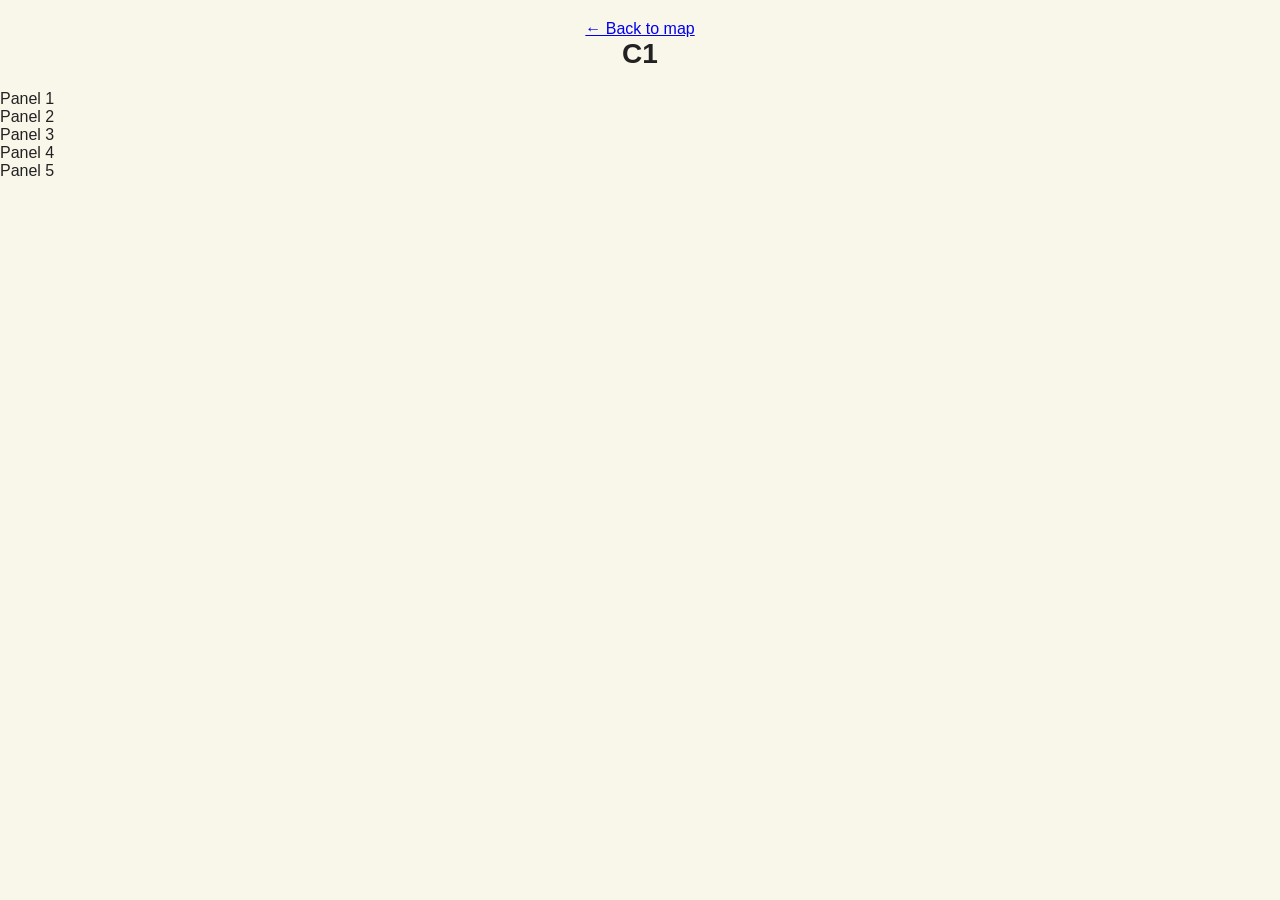
==== places/c1.html @ 9fcc3233 "Add a page for each place with 5 placeholder panels" ====
<!DOCTYPE html>
<html lang="en">
  <head>
    <meta charset="UTF-8" />
    <meta name="viewport" content="width=device-width, initial-scale=1.0" />
    <title>C1 | NYUAD Comic Map</title>
    <link rel="stylesheet" href="../css/style.css" />
  </head>
  <body>
    <header>
      <a class="back" href="../index.html">&larr; Back to map</a>
      <h1>C1</h1>
    </header>

    <main class="strip">
      <div class="panel">Panel 1</div>
      <div class="panel">Panel 2</div>
      <div class="panel">Panel 3</div>
      <div class="panel">Panel 4</div>
      <div class="panel">Panel 5</div>
    </main>
  </body>
</html>
---- css/style.css ----
/* Base styles shared by every page */
* {
  box-sizing: border-box;
}

body {
  margin: 0;
  background-color: #f9f6ea;
  font-family: Arial, Helvetica, sans-serif;
  color: #222;
}

header {
  text-align: center;
  padding: 20px;
}

h1 {
  margin: 0;
  font-size: 28px;
}
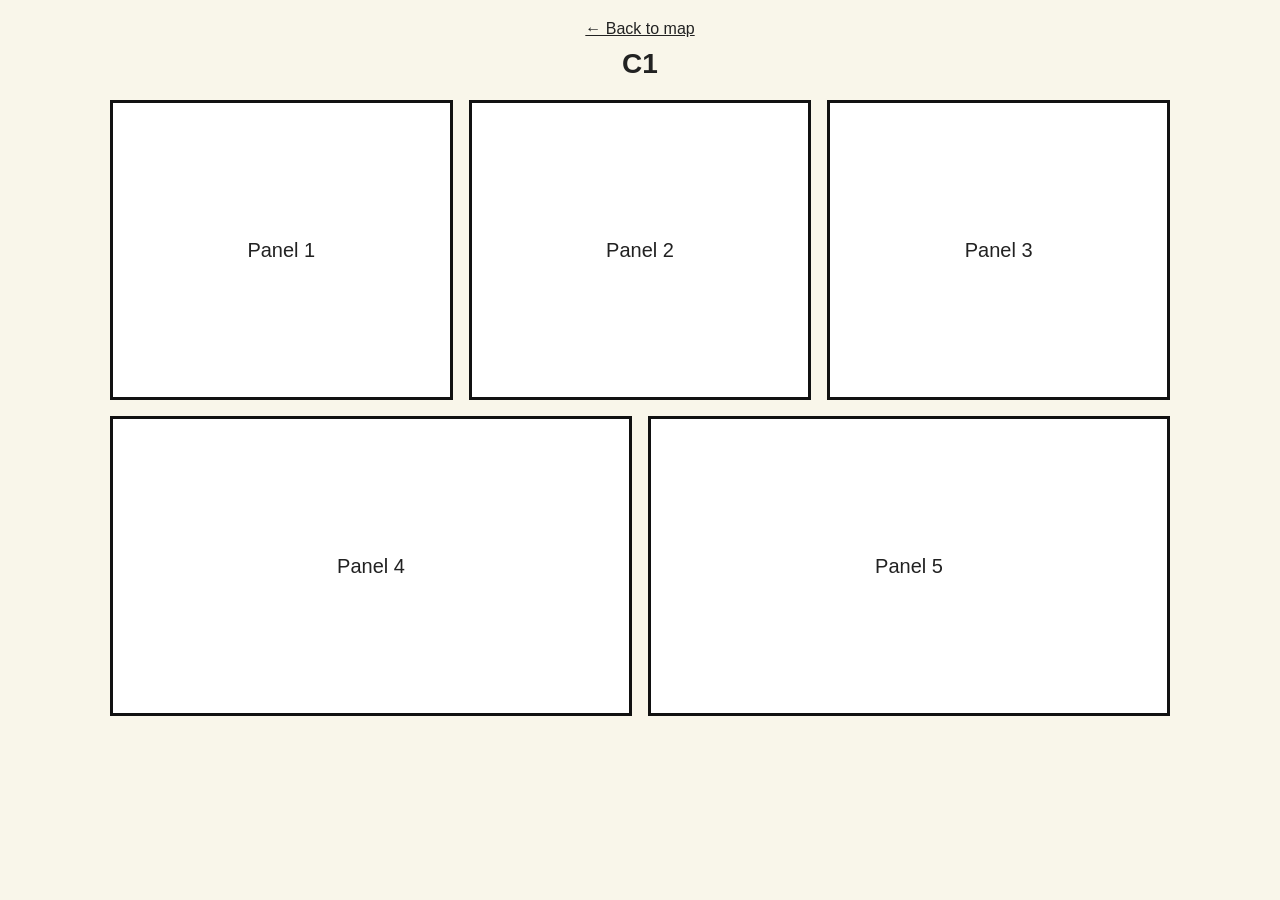
==== commit 221ec35d: "Add cozy fonts and rename site to NYUAD experiences" ====
--- a/places/c1.html
+++ b/places/c1.html
@@ -3,7 +3,10 @@
   <head>
     <meta charset="UTF-8" />
     <meta name="viewport" content="width=device-width, initial-scale=1.0" />
-    <title>C1 | NYUAD Comic Map</title>
+    <title>C1 | NYUAD Experiences</title>
+    <link rel="preconnect" href="https://fonts.googleapis.com" />
+    <link rel="preconnect" href="https://fonts.gstatic.com" crossorigin />
+    <link href="https://fonts.googleapis.com/css2?family=Fredoka:wght@400;600&family=Nunito:wght@400;700&display=swap" rel="stylesheet" />
     <link rel="stylesheet" href="../css/style.css" />
   </head>
   <body>
--- a/css/style.css
+++ b/css/style.css
@@ -19,3 +19,375 @@
   margin: 0;
   font-size: 28px;
 }
+
+/* ---------- Map ---------- */
+#map {
+  display: block;
+  width: 100%;
+  max-width: 1100px;
+  margin: 0 auto;
+}
+
+/* every building starts as an outline only */
+.place polygon,
+.place ellipse,
+.place circle {
+  fill: none;
+  stroke: #111;
+  stroke-width: 4;
+}
+
+.place text {
+  font-size: 48px;
+  font-weight: bold;
+  text-anchor: middle;
+  fill: #111;
+  pointer-events: none; /* so the text doesn't block the hover */
+}
+
+/* ---------- Hover colors (one per place, from the wireframe) ---------- */
+.place polygon,
+.place ellipse {
+  transition: fill 0.2s;
+}
+
+#d2:hover polygon     { fill: #f8ebb2; }
+#c3:hover polygon     { fill: #b3a6b9; }
+#c2:hover ellipse     { fill: #d6d8ea; }
+#palms:hover rect     { fill: #a8b59c; fill-opacity: 1; }
+#palms:hover circle   { fill: #fff; }
+#c1:hover polygon     { fill: #c3c7c6; }
+#d1:hover polygon     { fill: #e3b06b; }
+#dorms:hover polygon  { fill: #e2b8ae; }
+
+.place {
+  cursor: pointer;
+}
+
+/* ---------- Place pages: comic strip layout with flexbox ---------- */
+.back {
+  display: inline-block;
+  margin-bottom: 10px;
+  color: #222;
+}
+
+.strip {
+  display: flex;
+  flex-wrap: wrap;      /* panels drop to the next row on small screens */
+  gap: 16px;
+  max-width: 1100px;
+  margin: 0 auto;
+  padding: 0 20px 40px;
+}
+
+.panel {
+  flex: 1 1 300px;      /* grow, shrink, start at 300px wide */
+  min-height: 300px;
+  display: flex;        /* centers the placeholder text */
+  align-items: center;
+  justify-content: center;
+  background-color: #fff;
+  border: 3px solid #111;
+  font-size: 20px;
+}
+
+/* Without this, only the thin outline reacts to the mouse because fill is "none".
+   pointer-events: all makes the whole inside of the shape clickable. */
+.place polygon,
+.place ellipse,
+.place rect {
+  pointer-events: all;
+}
+
+/* ---------- Panels that hold a real comic image ---------- */
+.panel-img {
+  flex: 1 1 calc(50% - 16px);  /* two panels per row, like a comic page */
+  min-height: 0;
+  padding: 0;
+  background-color: transparent;
+}
+
+.panel-img img {
+  display: block;
+  width: 100%;          /* keeps the original 4:3 shape, nothing is cropped */
+  height: auto;
+}
+
+/* on phones the panels stack in one column */
+@media (max-width: 700px) {
+  .panel-img {
+    flex-basis: 100%;
+  }
+}
+
+/* ---------- Interactive extras on the C3 page ---------- */
+.panel-img {
+  position: relative;   /* lets the notes and poster button sit on top of the image */
+}
+
+/* the clickable area over the poster in panel 4 */
+.poster-button {
+  position: absolute;
+  left: 50.5%;
+  top: 12.7%;
+  width: 39%;
+  height: 73%;
+  background: transparent;
+  border: none;
+  cursor: zoom-in;
+  padding: 0;
+}
+
+.poster-button:hover {
+  outline: 4px solid rgba(255, 255, 255, 0.8);
+}
+
+/* the zoomed poster */
+.lightbox {
+  position: fixed;
+  inset: 0;
+  background: rgba(0, 0, 0, 0.85);
+  display: flex;
+  align-items: center;
+  justify-content: center;
+  cursor: zoom-out;
+  z-index: 10;
+  animation: zoom-in 0.25s ease-out;
+}
+
+.lightbox[hidden] {
+  display: none;
+}
+
+.lightbox img {
+  max-height: 92vh;
+  max-width: 92vw;
+}
+
+@keyframes zoom-in {
+  from { opacity: 0; transform: scale(0.8); }
+  to   { opacity: 1; transform: scale(1); }
+}
+
+/* the music notes in panel 6 */
+.note {
+  position: absolute;
+  padding: 0;
+  background: none;
+  border: none;
+  cursor: pointer;
+  transform-origin: top center;       /* swings from the top, like it hangs on the wall */
+  animation: sway 3s ease-in-out infinite;
+}
+
+.note img {
+  display: block;
+  width: 100%;
+  height: auto;
+}
+
+.note:hover {
+  filter: brightness(1.15) drop-shadow(0 0 6px #fff);
+}
+
+.note-1 { left: 8%;  top: 3%;  width: 7%;   animation-delay: 0s; }
+.note-2 { left: 18%; top: 5%;  width: 8%;   animation-delay: -1s; }
+.note-3 { left: 29%; top: 4%;  width: 6%;   animation-delay: -2s; }
+
+/* slow swing while waiting */
+@keyframes sway {
+  0%, 100% { transform: rotate(-6deg); }
+  50%      { transform: rotate(6deg); }
+}
+
+/* bigger swing right after a click */
+.note.ring {
+  animation: swing 1.2s ease-out;
+}
+
+@keyframes swing {
+  0%   { transform: rotate(0deg); }
+  15%  { transform: rotate(-25deg); }
+  35%  { transform: rotate(20deg); }
+  55%  { transform: rotate(-12deg); }
+  75%  { transform: rotate(6deg); }
+  100% { transform: rotate(0deg); }
+}
+
+/* soft pulsing glow so people notice the notes are clickable */
+.note img {
+  animation: glow 2.4s ease-in-out infinite;
+}
+
+@keyframes glow {
+  0%, 100% { filter: drop-shadow(0 0 2px rgba(255, 255, 255, 0.6)); }
+  50%      { filter: drop-shadow(0 0 7px rgba(255, 255, 255, 0.95)); }
+}
+
+/* ---------- Dorms page: panels with different shapes ---------- */
+/* flex-grow is the image's width / height, so every panel in a row ends up the same height */
+.panel-flex {
+  flex: var(--ratio) 1 0;
+  min-width: 0;
+  min-height: 0;
+  padding: 0;
+  background-color: transparent;
+  overflow: hidden;
+}
+
+.panel-flex img {
+  display: block;
+  width: 100%;
+  height: auto;
+}
+
+/* the door: both pictures sit in the same spot, only one is visible */
+.door-panel {
+  aspect-ratio: 0.98;
+  position: relative;
+}
+
+.door-button {
+  display: block;
+  position: relative;
+  width: 100%;
+  height: 100%;
+  padding: 0;
+  border: none;
+  background: none;
+  cursor: pointer;
+}
+
+/* soft glowing edge on top of the picture, as a hint that the door can be clicked */
+.door-button::after {
+  content: "";
+  position: absolute;
+  inset: 0;
+  pointer-events: none;
+  animation: door-glow 2.4s ease-in-out infinite;
+}
+
+.door-button img {
+  position: absolute;
+  inset: 0;
+  width: 100%;
+  height: 100%;
+  object-fit: cover;
+  transition: opacity 0.5s;
+}
+
+.door-open {
+  opacity: 0;
+}
+
+.door-button.open .door-open {
+  opacity: 1;
+}
+
+.door-button.open .door-closed {
+  opacity: 0;
+}
+
+/* once opened, stop the glow */
+.door-button.open::after {
+  animation: none;
+  box-shadow: none;
+}
+
+@keyframes door-glow {
+  0%, 100% { box-shadow: inset 0 0 6px 1px rgba(255, 255, 255, 0.4); }
+  50%      { box-shadow: inset 0 0 28px 8px rgba(255, 255, 255, 0.95); }
+}
+
+/* the dorms page is two rows: 3 panels, then 2 panels */
+.strip-rows {
+  flex-direction: column;
+}
+
+.row {
+  display: flex;
+  gap: 16px;
+}
+
+/* on phones, every panel goes full width */
+@media (max-width: 700px) {
+  .row {
+    flex-direction: column;
+  }
+}
+
+/* ---------- Phone in the crying panel (dorms page) ---------- */
+.panel-flex {
+  position: relative;
+}
+
+/* clickable area over the phone; it is tilted to match the drawing */
+.phone-button {
+  position: absolute;
+  left: 76%;
+  top: 19%;
+  width: 17%;
+  height: 31%;
+  padding: 0;
+  border: none;
+  border-radius: 12px;
+  background: transparent;
+  cursor: pointer;
+  transform: rotate(14deg);
+  animation: phone-glow 2.4s ease-in-out infinite;  /* soft hint that it can be clicked */
+}
+
+/* while the song plays, the glow stays steady */
+.phone-button.playing {
+  animation: none;
+  box-shadow: 0 0 12px 4px rgba(255, 255, 255, 0.9);
+}
+
+@keyframes phone-glow {
+  0%, 100% { box-shadow: 0 0 3px 1px rgba(255, 255, 255, 0.5); }
+  50%      { box-shadow: 0 0 14px 5px rgba(255, 255, 255, 0.95); }
+}
+
+/* ---------- D1 page: ice cream with sprinkles ---------- */
+/* both pictures sit in the same spot; the sprinkles one fades in on click */
+.ice-button {
+  display: block;
+  position: relative;
+  width: 100%;
+  padding: 0;
+  border: none;
+  background: none;
+  cursor: pointer;
+}
+
+.ice-button img {
+  display: block;
+  width: 100%;
+  height: auto;
+}
+
+.ice-sprinkles {
+  position: absolute;
+  inset: 0;
+  opacity: 0;
+  transform: scale(0.96);
+  transition: opacity 0.4s, transform 0.4s;
+}
+
+.ice-button.sprinkled .ice-sprinkles {
+  opacity: 1;
+  transform: scale(1);
+}
+
+/* soft glowing edge as a hint that it can be clicked */
+.ice-button::after {
+  content: "";
+  position: absolute;
+  inset: 0;
+  pointer-events: none;
+  animation: door-glow 2.4s ease-in-out infinite;
+}
+
+.ice-button.sprinkled::after {
+  animation: none;
+}
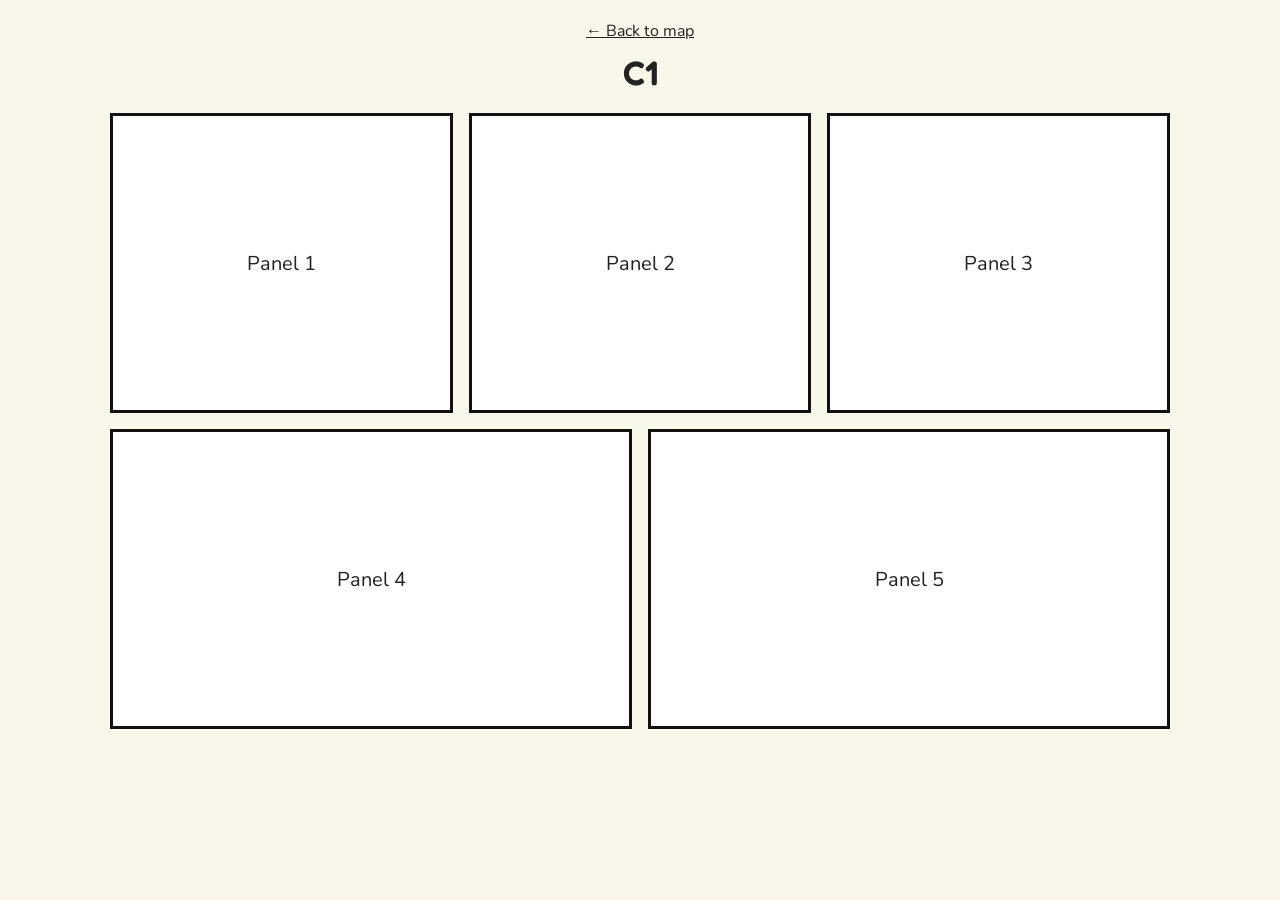
==== commit 1f7391e5: "Make the purple glow stronger and force browsers to reload the CSS" ====
--- a/places/c1.html
+++ b/places/c1.html
@@ -7,7 +7,7 @@
     <link rel="preconnect" href="https://fonts.googleapis.com" />
     <link rel="preconnect" href="https://fonts.gstatic.com" crossorigin />
     <link href="https://fonts.googleapis.com/css2?family=Fredoka:wght@400;600&family=Nunito:wght@400;700&display=swap" rel="stylesheet" />
-    <link rel="stylesheet" href="../css/style.css" />
+    <link rel="stylesheet" href="../css/style.css?v=3" />
   </head>
   <body>
     <header>
--- a/css/style.css
+++ b/css/style.css
@@ -6,7 +6,7 @@
 body {
   margin: 0;
   background-color: #f9f6ea;
-  font-family: Arial, Helvetica, sans-serif;
+  font-family: "Nunito", Arial, sans-serif;
   color: #222;
 }
 
@@ -17,52 +17,60 @@
 
 h1 {
   margin: 0;
-  font-size: 28px;
+  font-family: "Fredoka", "Nunito", sans-serif;  /* round and friendly, to feel cozy */
+  font-weight: 600;
+  font-size: 34px;
 }
 
 /* ---------- Map ---------- */
+/* the home page is purple like the map background */
+.home {
+  background-color: #644b6e;
+  color: #fbf7ee;
+}
+
+.home .back {
+  color: #fbf7ee;
+}
+
 #map {
   display: block;
   width: 100%;
   max-width: 1100px;
   margin: 0 auto;
-}
-
-/* every building starts as an outline only */
-.place polygon,
-.place ellipse,
-.place circle {
-  fill: none;
-  stroke: #111;
-  stroke-width: 4;
-}
-
-.place text {
-  font-size: 48px;
-  font-weight: bold;
-  text-anchor: middle;
-  fill: #111;
-  pointer-events: none; /* so the text doesn't block the hover */
-}
-
-/* ---------- Hover colors (one per place, from the wireframe) ---------- */
+  padding-bottom: 30px;
+}
+
+/* every building is off white */
+.building polygon,
+.building ellipse,
 .place polygon,
 .place ellipse {
+  fill: #f8f4ea;
+  stroke: #d9d2c0;
+  stroke-width: 0.6;
   transition: fill 0.2s;
 }
 
-#d2:hover polygon     { fill: #f8ebb2; }
-#c3:hover polygon     { fill: #b3a6b9; }
+.place {
+  cursor: pointer;   /* only the places you can click get the hand */
+}
+
+.place text {
+  font-family: "Fredoka", "Nunito", sans-serif;
+  font-size: 9px;
+  font-weight: 600;
+  text-anchor: middle;
+  dominant-baseline: middle;
+  fill: #644b6e;
+  pointer-events: none; /* so the text doesn't block the hover */
+}
+
+/* ---------- Hover colors (only for the places you can click) ---------- */
+#c3:hover polygon     { fill: #cdbfd3; }
 #c2:hover ellipse     { fill: #d6d8ea; }
-#palms:hover rect     { fill: #a8b59c; fill-opacity: 1; }
-#palms:hover circle   { fill: #fff; }
-#c1:hover polygon     { fill: #c3c7c6; }
-#d1:hover polygon     { fill: #e3b06b; }
-#dorms:hover polygon  { fill: #e2b8ae; }
-
-.place {
-  cursor: pointer;
-}
+#d1:hover polygon     { fill: #f0c88a; }
+#dorms:hover polygon  { fill: #efc9bf; }
 
 /* ---------- Place pages: comic strip layout with flexbox ---------- */
 .back {
@@ -136,11 +144,15 @@
   border: none;
   cursor: zoom-in;
   padding: 0;
-}
-
-.poster-button:hover {
-  outline: 4px solid rgba(255, 255, 255, 0.8);
-}
+  animation: poster-glow 1.6s ease-in-out infinite;
+}
+
+@keyframes poster-glow {
+  0%, 100% { box-shadow: 0 0 12px 4px rgba(150, 40, 255, 0.8), 0 0 0 2px rgba(150, 40, 255, 0.9); }
+  50%      { box-shadow: 0 0 40px 18px rgba(175, 70, 255, 1), 0 0 0 4px rgba(215, 150, 255, 1); }
+}
+
+
 
 /* the zoomed poster */
 .lightbox {
@@ -186,9 +198,7 @@
   height: auto;
 }
 
-.note:hover {
-  filter: brightness(1.15) drop-shadow(0 0 6px #fff);
-}
+
 
 .note-1 { left: 8%;  top: 3%;  width: 7%;   animation-delay: 0s; }
 .note-2 { left: 18%; top: 5%;  width: 8%;   animation-delay: -1s; }
@@ -214,14 +224,14 @@
   100% { transform: rotate(0deg); }
 }
 
-/* soft pulsing glow so people notice the notes are clickable */
+/* purple twinkling glow so people notice the notes are clickable */
 .note img {
-  animation: glow 2.4s ease-in-out infinite;
+  animation: glow 1.6s ease-in-out infinite;
 }
 
 @keyframes glow {
-  0%, 100% { filter: drop-shadow(0 0 2px rgba(255, 255, 255, 0.6)); }
-  50%      { filter: drop-shadow(0 0 7px rgba(255, 255, 255, 0.95)); }
+  0%, 100% { filter: drop-shadow(0 0 4px rgba(150, 40, 255, 0.9)) drop-shadow(0 0 8px rgba(150, 40, 255, 0.7)); }
+  50%      { filter: drop-shadow(0 0 10px rgba(190, 100, 255, 1)) drop-shadow(0 0 20px rgba(150, 40, 255, 1)) drop-shadow(0 0 32px rgba(150, 40, 255, 0.8)); }
 }
 
 /* ---------- Dorms page: panels with different shapes ---------- */
@@ -264,7 +274,7 @@
   position: absolute;
   inset: 0;
   pointer-events: none;
-  animation: door-glow 2.4s ease-in-out infinite;
+  animation: door-glow 1.6s ease-in-out infinite;
 }
 
 .door-button img {
@@ -289,14 +299,11 @@
 }
 
 /* once opened, stop the glow */
-.door-button.open::after {
-  animation: none;
-  box-shadow: none;
-}
+
 
 @keyframes door-glow {
-  0%, 100% { box-shadow: inset 0 0 6px 1px rgba(255, 255, 255, 0.4); }
-  50%      { box-shadow: inset 0 0 28px 8px rgba(255, 255, 255, 0.95); }
+  0%, 100% { box-shadow: inset 0 0 20px 6px rgba(150, 40, 255, 0.7), 0 0 0 3px rgba(150, 40, 255, 0.8); }
+  50%      { box-shadow: inset 0 0 70px 24px rgba(175, 70, 255, 1), 0 0 0 5px rgba(205, 130, 255, 1); }
 }
 
 /* the dorms page is two rows: 3 panels, then 2 panels */
@@ -334,18 +341,15 @@
   background: transparent;
   cursor: pointer;
   transform: rotate(14deg);
-  animation: phone-glow 2.4s ease-in-out infinite;  /* soft hint that it can be clicked */
+  animation: phone-glow 1.6s ease-in-out infinite;  /* soft hint that it can be clicked */
 }
 
 /* while the song plays, the glow stays steady */
-.phone-button.playing {
-  animation: none;
-  box-shadow: 0 0 12px 4px rgba(255, 255, 255, 0.9);
-}
+
 
 @keyframes phone-glow {
-  0%, 100% { box-shadow: 0 0 3px 1px rgba(255, 255, 255, 0.5); }
-  50%      { box-shadow: 0 0 14px 5px rgba(255, 255, 255, 0.95); }
+  0%, 100% { box-shadow: 0 0 12px 4px rgba(150, 40, 255, 0.8), 0 0 0 2px rgba(150, 40, 255, 0.9); }
+  50%      { box-shadow: 0 0 40px 18px rgba(175, 70, 255, 1), 0 0 0 4px rgba(215, 150, 255, 1); }
 }
 
 /* ---------- D1 page: ice cream with sprinkles ---------- */
@@ -385,9 +389,12 @@
   position: absolute;
   inset: 0;
   pointer-events: none;
-  animation: door-glow 2.4s ease-in-out infinite;
-}
-
-.ice-button.sprinkled::after {
-  animation: none;
-}
+  animation: door-glow 1.6s ease-in-out infinite;
+}
+
+
+
+/* the DORMS label sits on the purple background, so it needs a light color */
+.place .dorms-label {
+  fill: #fbf7ee;
+}
